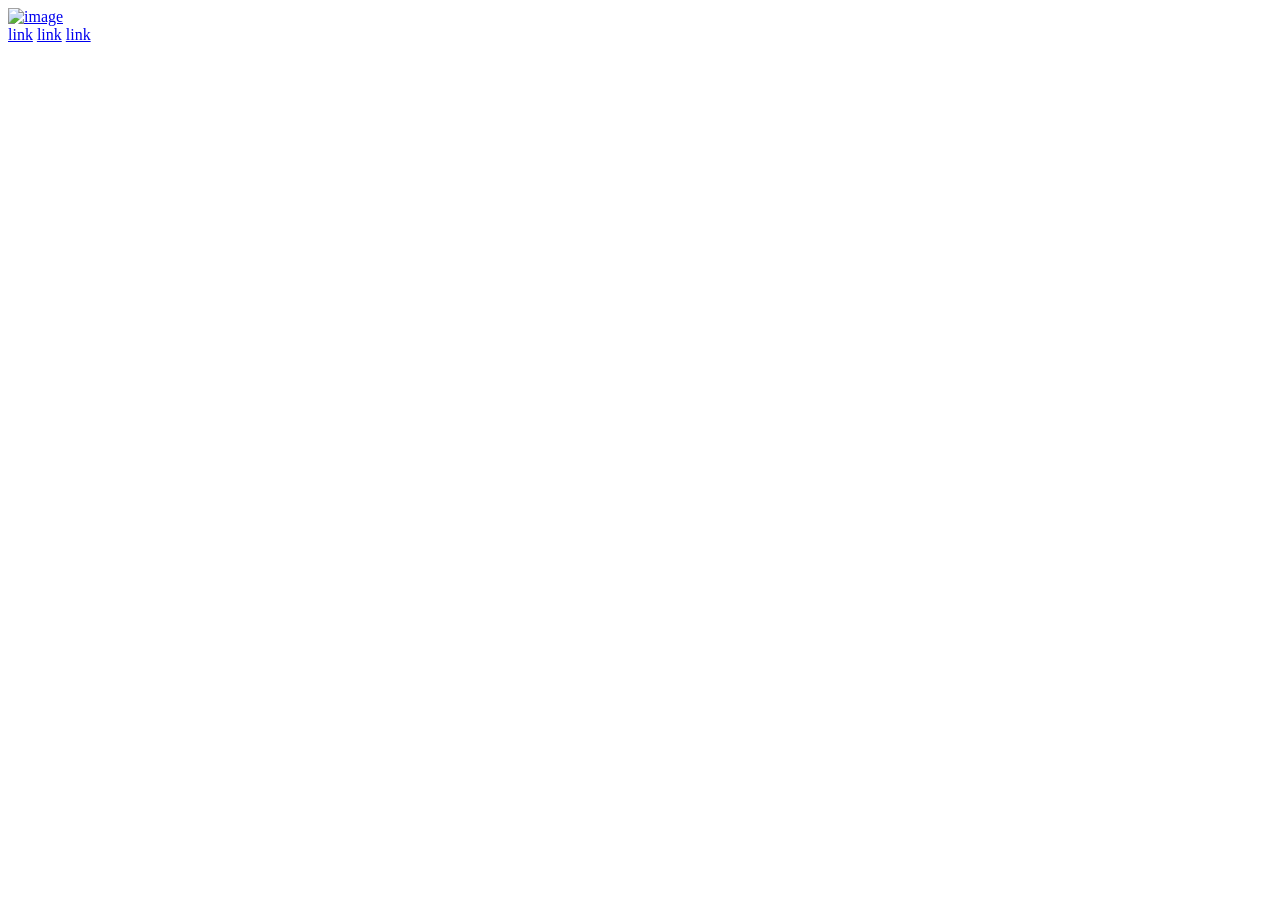
==== html_advanced/task_0/index.html @ fc889980 "task_1" ====
<!DOCTYPE html>
<head>

</head>
<body>
    <header>
        <a id="header-anchor" href="https://www.google.com">
            <img src="https://img.freepik.com/free-psd/3d-rendered-html-file-icon_84443-57041.jpg?semt=ais_hybrid&w=740&q=80" alt="image">
        </a>
        <div id="header-block">
            <a href="https://www.google.com">link</a>
            <a href="https://www.google.com">link</a>
            <a href="https://www.google.com">link</a>
        </div>
    </header>
</body>
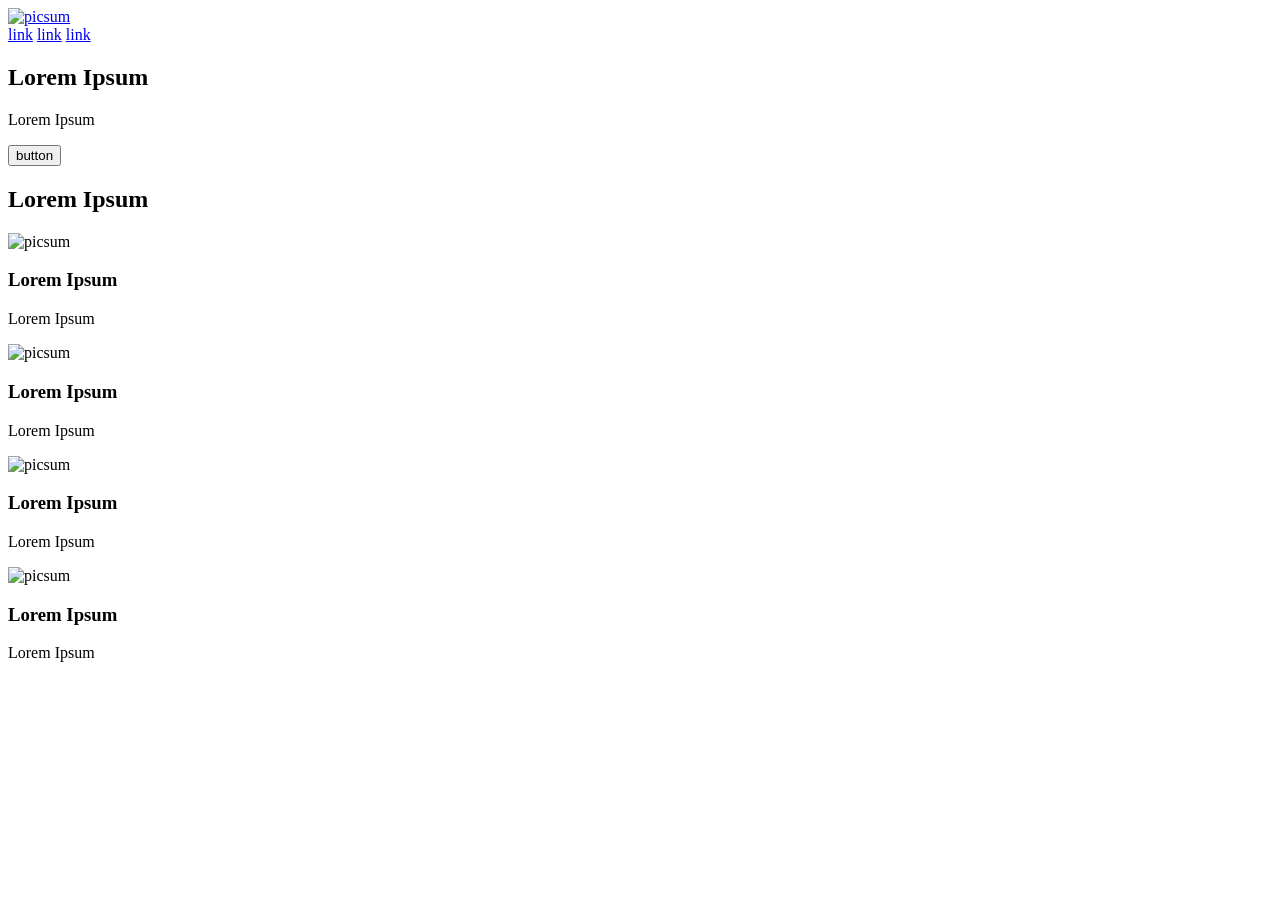
==== commit 57b71aaa: "task_2" ====
--- a/html_advanced/task_0/index.html
+++ b/html_advanced/task_0/index.html
@@ -5,7 +5,7 @@
 <body>
     <header>
         <a id="header-anchor" href="https://www.google.com">
-            <img src="https://img.freepik.com/free-psd/3d-rendered-html-file-icon_84443-57041.jpg?semt=ais_hybrid&w=740&q=80" alt="image">
+            <img src="https://picsum.photos/512/512" alt="picsum">
         </a>
         <div id="header-block">
             <a href="https://www.google.com">link</a>
@@ -13,4 +13,42 @@
             <a href="https://www.google.com">link</a>
         </div>
     </header>
+    <main>
+        <section>
+            <div>
+                <h1>Lorem Ipsum</h1>
+                <p>Lorem Ipsum</p>
+                <button id="section1-button">button</button>
+            </div>
+            <div>
+                <h2>Lorem Ipsum</h2>
+                <div>
+                    <!-- Block 1 -->
+                    <div>
+                        <img src="https://picsum.photos/200/300" alt="picsum">
+                        <h3>Lorem Ipsum</h3>
+                        <p>Lorem Ipsum</p>
+                    </div>
+                    <!-- Block 2 -->
+                    <div>
+                        <img src="https://picsum.photos/200/300" alt="picsum">
+                        <h3>Lorem Ipsum</h3>
+                        <p>Lorem Ipsum</p>
+                    </div>
+                    <!-- Block 3 -->
+                    <div>
+                        <img src="https://picsum.photos/200/300" alt="picsum">
+                        <h3>Lorem Ipsum</h3>
+                        <p>Lorem Ipsum</p>
+                    </div>
+                    <!-- Block 4 -->
+                    <div>
+                        <img src="https://picsum.photos/200/300" alt="picsum">
+                        <h3>Lorem Ipsum</h3>
+                        <p>Lorem Ipsum</p>
+                    </div>
+                </div>
+            </div>
+        </section>
+    </main>
 </body>
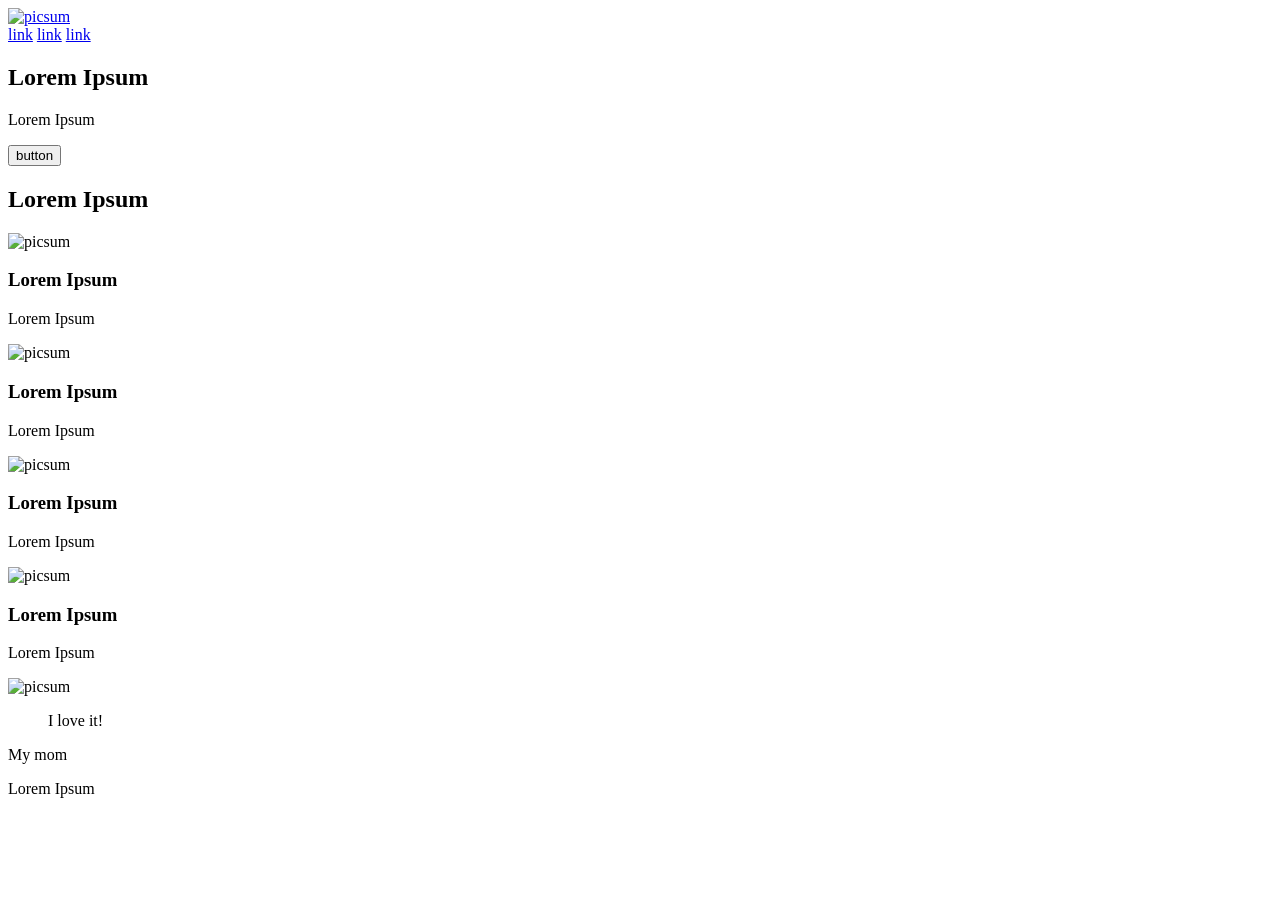
==== commit c4e17f48: "task_3" ====
--- a/html_advanced/task_0/index.html
+++ b/html_advanced/task_0/index.html
@@ -50,5 +50,15 @@
                 </div>
             </div>
         </section>
+        <section>
+            <div>
+                <img src="https://picsum.photos/200/300" alt="picsum">
+                <div>
+                    <blockquote>I love it!</blockquote>
+                    <p>My mom</p>
+                    <p>Lorem Ipsum</p>
+                </div>
+            </div>
+        </section>
     </main>
 </body>
